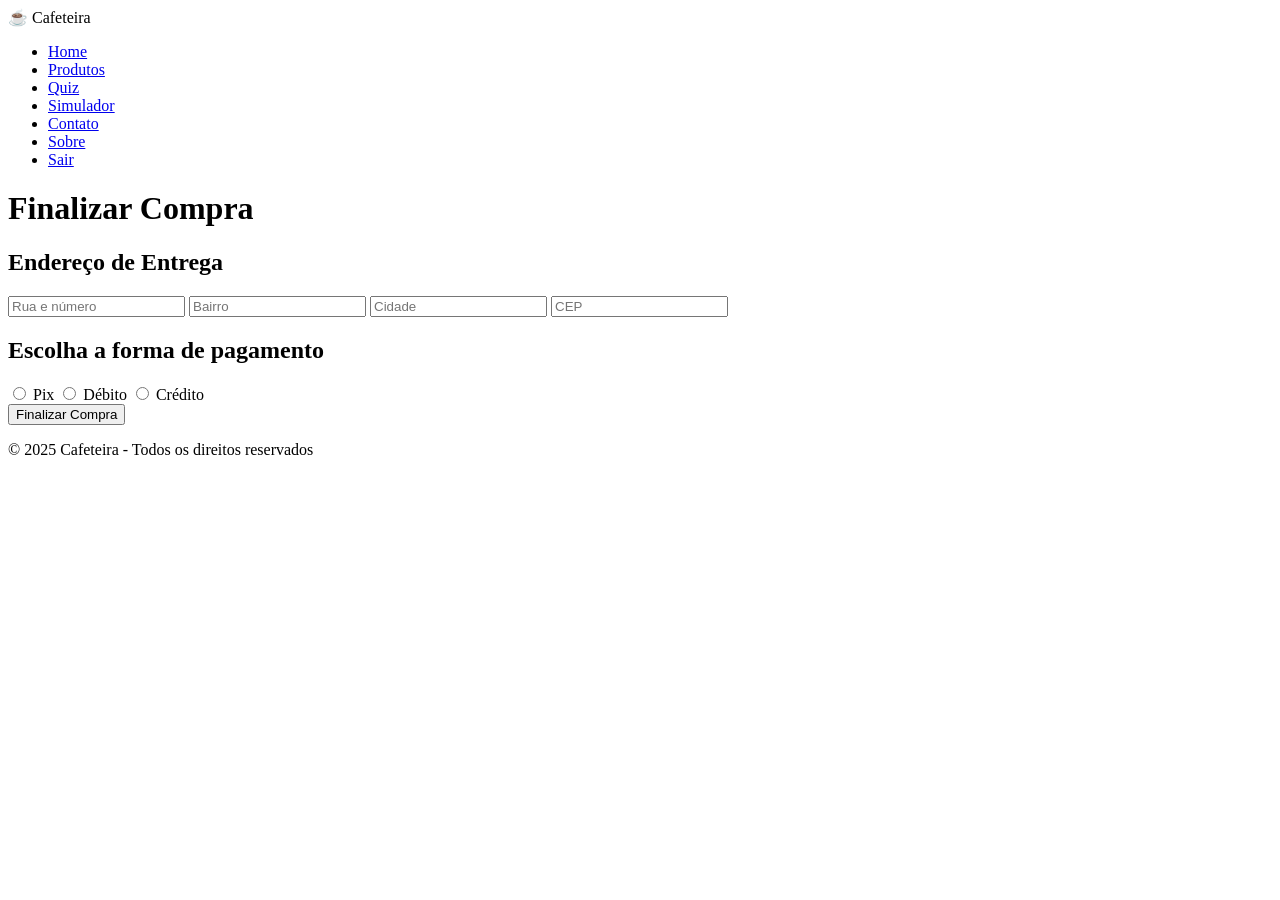
==== page/Compra/compra.html @ f15d51b3 "Add files via upload" ====
<!DOCTYPE html>
<html lang="pt-BR">
<head>
  <meta charset="UTF-8">
  <meta name="viewport" content="width=device-width, initial-scale=1.0">
  <title>Finalizar Compra</title>
  <link rel="stylesheet" href="../../css/compra.css">
</head>
<body>
    <header>
        <div class="logo">☕ Cafeteira</div>
            <nav>
      <ul>
        <li><a href="../../page/home/home.html">Home</a></li>
        <li><a href="../../page/produtos/produtos.html">Produtos</a></li>
        
                <li><a href="../../page/quiz/quiz.html">Quiz</a></li>
        <li><a href="../../page/simulador/simulador.html">Simulador</a></li>
        <li><a href="../../page/contato/contato.html">Contato</a></li>
        <li><a href="../../page/sobre/sobre.html">Sobre</a></li>
        <li><a href="../../index.html">Sair</a></li>
      </ul>
    </nav>
  </header>


  <main>
  <h1 class="titulo">Finalizar Compra</h1>

  <div class="checkout-container">
    
    
    <div class="produto-info">
      <div class="produto-card" id="produto-selecionado">
        
      </div>
    </div>

    
    <div class="formulario">
     
      <div class="endereco">
        <h2>Endereço de Entrega</h2>
        <input type="text" id="rua" placeholder="Rua e número">
        <input type="text" id="bairro" placeholder="Bairro">
        <input type="text" id="cidade" placeholder="Cidade">
        <input type="text" id="cep" placeholder="CEP">
      </div>

     
      <div class="pagamento">
        <h2>Escolha a forma de pagamento</h2>
        <label><input type="radio" name="pagamento" value="Pix"> Pix</label>
        <label><input type="radio" name="pagamento" value="Débito"> Débito</label>
        <label><input type="radio" name="pagamento" value="Crédito"> Crédito</label>
      </div>

      <button id="finalizar">Finalizar Compra</button>
    </div>
    
  </div>
</main>



  <footer>
    <p>&copy; 2025 Cafeteira - Todos os direitos reservados</p>
  </footer>

  <script src="../../js/compra.js"></script>
</body>
</html>
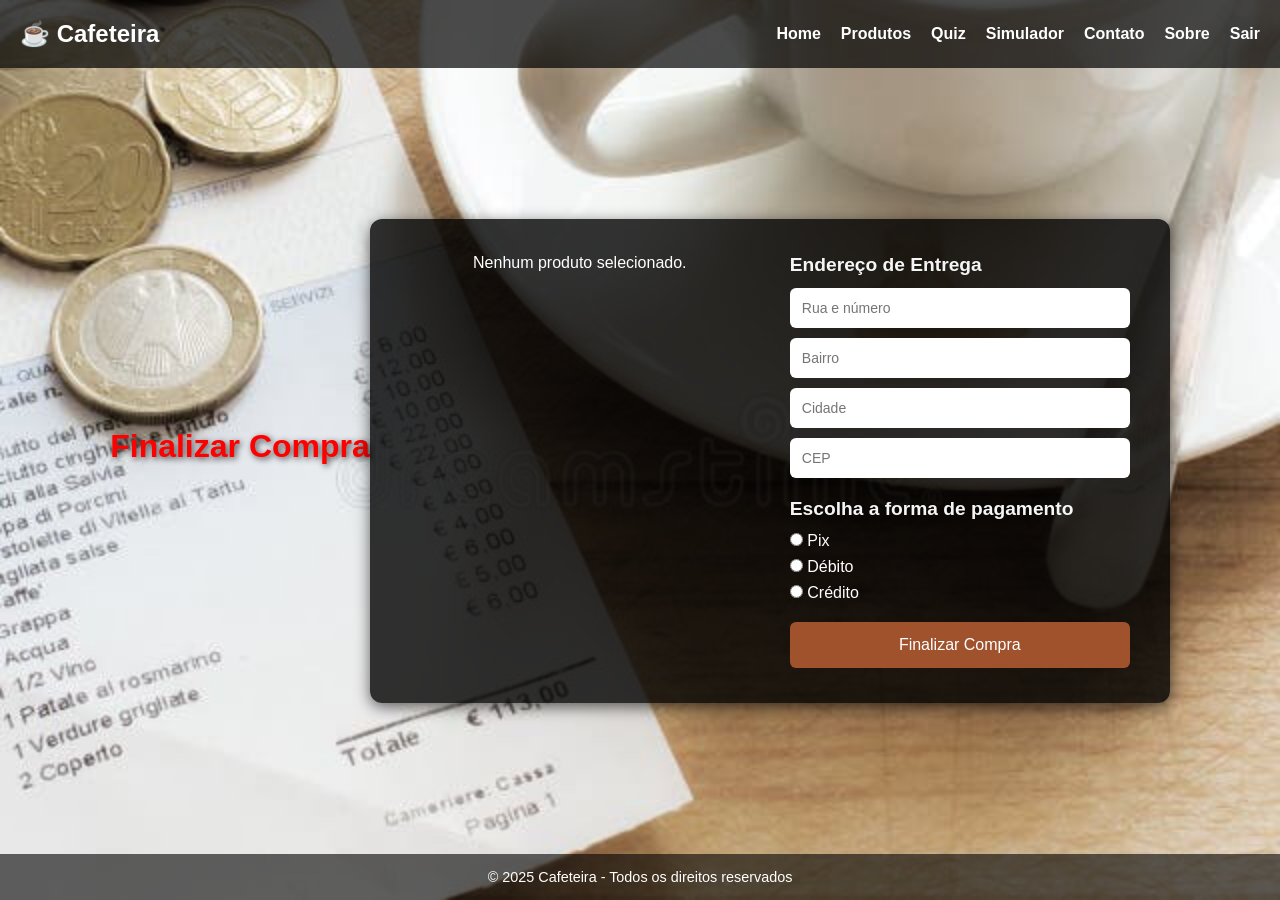
==== commit a8e29d5a: "Update compra.html" ====
--- a/page/Compra/compra.html
+++ b/page/Compra/compra.html
@@ -4,7 +4,7 @@
   <meta charset="UTF-8">
   <meta name="viewport" content="width=device-width, initial-scale=1.0">
   <title>Finalizar Compra</title>
-  <link rel="stylesheet" href="../../css/compra.css">
+  <link rel="stylesheet" href="../../Css/compra.css">
 </head>
 <body>
     <header>
@@ -67,6 +67,6 @@
     <p>&copy; 2025 Cafeteira - Todos os direitos reservados</p>
   </footer>
 
-  <script src="../../js/compra.js"></script>
+  <script src="../../JS/compra.js"></script>
 </body>
-</html>+</html>
--- a/Css/compra.css
+++ b/Css/compra.css
@@ -0,0 +1,173 @@
+
+* {
+  margin: 0;
+  padding: 0;
+  box-sizing: border-box;
+}
+body {
+  min-height: 100vh;
+  display: flex;
+  flex-direction: column;
+  background: url("../img/fundop.jpg") no-repeat center center/cover; 
+  font-family: Arial, sans-serif;
+  color: #fff;
+}
+header {
+  display: flex;
+  justify-content: space-between;
+  align-items: center;
+  padding: 20px;
+  background-color: rgba(0,0,0,0.7);
+}
+
+header .logo {
+  font-size: 1.5rem;
+  font-weight: bold;
+  color: #fff;
+}
+
+header nav ul {
+  list-style: none;
+  display: flex;
+  gap: 20px;
+}
+
+header nav a {
+  color: #fff;
+  text-decoration: none;
+  font-weight: bold;
+  transition: 0.3s;
+}
+
+header nav a:hover {
+  color: #a0522d;
+}
+footer {
+  text-align: center;
+  padding: 15px;
+  background-color: rgba(0,0,0,0.6);
+  font-size: 0.9rem;
+  margin-top: auto;
+}
+
+main {
+  flex: 1;
+  display: flex;
+  justify-content: center;
+  align-items: center;
+  padding: 40px 20px;
+}
+
+.checkout-container {
+  max-width: 800px;
+  width: 100%;
+  background-color: rgba(0,0,0,0.8);
+  padding: 35px 40px;
+  border-radius: 12px;
+  color: #fff;
+  box-shadow: 0 4px 15px rgba(0,0,0,0.6);
+
+  display: flex;
+  gap: 40px;
+}
+
+
+.produto-info {
+  flex: 1;
+  text-align: center;
+}
+
+.produto-img {
+  width: 160px;
+  border-radius: 10px;
+  margin-bottom: 15px;
+  box-shadow: 0px 4px 10px rgba(0,0,0,0.6);
+}
+
+.produto-info h3 {
+  font-size: 1.3rem;
+  margin-bottom: 10px;
+}
+
+.produto-info p {
+  font-size: 0.95rem;
+  margin: 8px 0;
+  line-height: 1.5;
+  color: #ddd;
+}
+
+.formulario {
+  flex: 1;
+}
+
+.endereco, .pagamento {
+  margin-bottom: 20px;
+}
+
+.endereco h2, .pagamento h2 {
+  margin-bottom: 12px;
+  font-size: 1.2rem;
+  color: #f5f5f5;
+}
+
+.endereco input {
+  display: block;
+  width: 100%;
+  margin: 10px 0;
+  padding: 12px;
+  border: none;
+  border-radius: 6px;
+  font-size: 14px;
+  background: #fff;
+  color: #000;
+}
+.titulo {
+  color: red ; 
+  text-align: center;
+  margin-bottom: 30px;
+  font-weight: bold;
+  font-size: 2rem; 
+  text-shadow: 2px 2px 6px rgba(0,0,0,0.7);
+}
+
+
+.pagamento label {
+  display: block;
+  margin: 8px 0;
+}
+
+#quantidade {
+  padding: 6px;
+  margin-left: 10px;
+  border-radius: 6px;
+  border: none;
+  background: #fff;
+  color: #000;
+  text-align: center;
+  width: 60px;
+}
+
+#finalizar {
+  display: block;
+  width: 100%;
+  padding: 14px;
+  background-color: #a0522d;
+  color: #fff;
+  border: none;
+  border-radius: 6px;
+  font-size: 16px;
+  cursor: pointer;
+  margin-top: 20px;
+  transition: 0.3s;
+}
+
+#finalizar:hover {
+  background-color: #8b4513;
+}
+
+@media (max-width: 768px) {
+  .checkout-container {
+    flex-direction: column;
+    text-align: center;
+  }
+}
